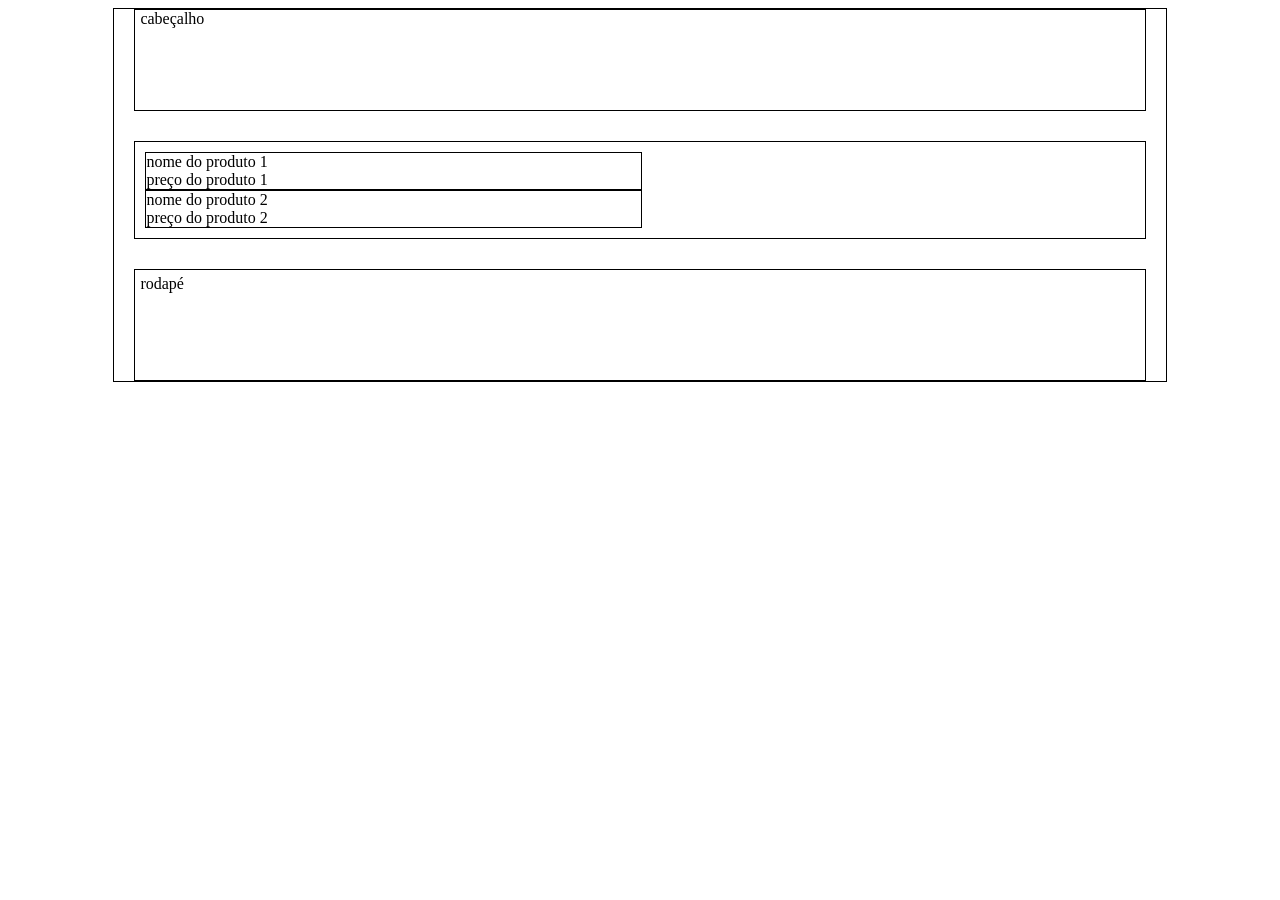
==== compras/index.html @ 2acc743c "aaa" ====
<!DOCTYPE html>
<html lang="en">
<head>
    <meta charset="UTF-8">
    <meta name="viewport" content="width=device-width, initial-scale=1.0">
    <title>Document</title>
    <link rel="stylesheet" href="https://meyerweb.com/eric/tools/css/reset/reset.css">
    <link rel="stylesheet" href="style.css">
</head>
<body>
    <div id="content">
        <header>
            cabeçalho
        </header>
        <div id="produtos">
            <div class="produto">
                nome do produto 1 <br>
                preço do produto 1
            </div>
            <div class="produto">
                nome do produto 2 <br>
                preço do produto 2
            </div>
        </div>
        <footer>
            rodapé
        </footer>
    </div>
</body>
</html>
---- compras/style.css ----
#content {
    border: 1px solid #000;

    width: 80%;
    margin: 0 auto;
    padding-left: 20px;
    padding-right: 20px;
}
header {
    border: 1px solid #000;

    height: 100px;
    padding-left: 5px;
    padding-right: 5px;
}
#produtos {
    border: 1px solid #000;

    padding: 10px;
    margin-bottom: 30px;
    margin-top: 30px;
}
.produto {
    border: 1px solid #000;

    width: 50%;
}
footer {
    border: 1px solid #000;
    
    height: 100px;
    padding: 5px;
}
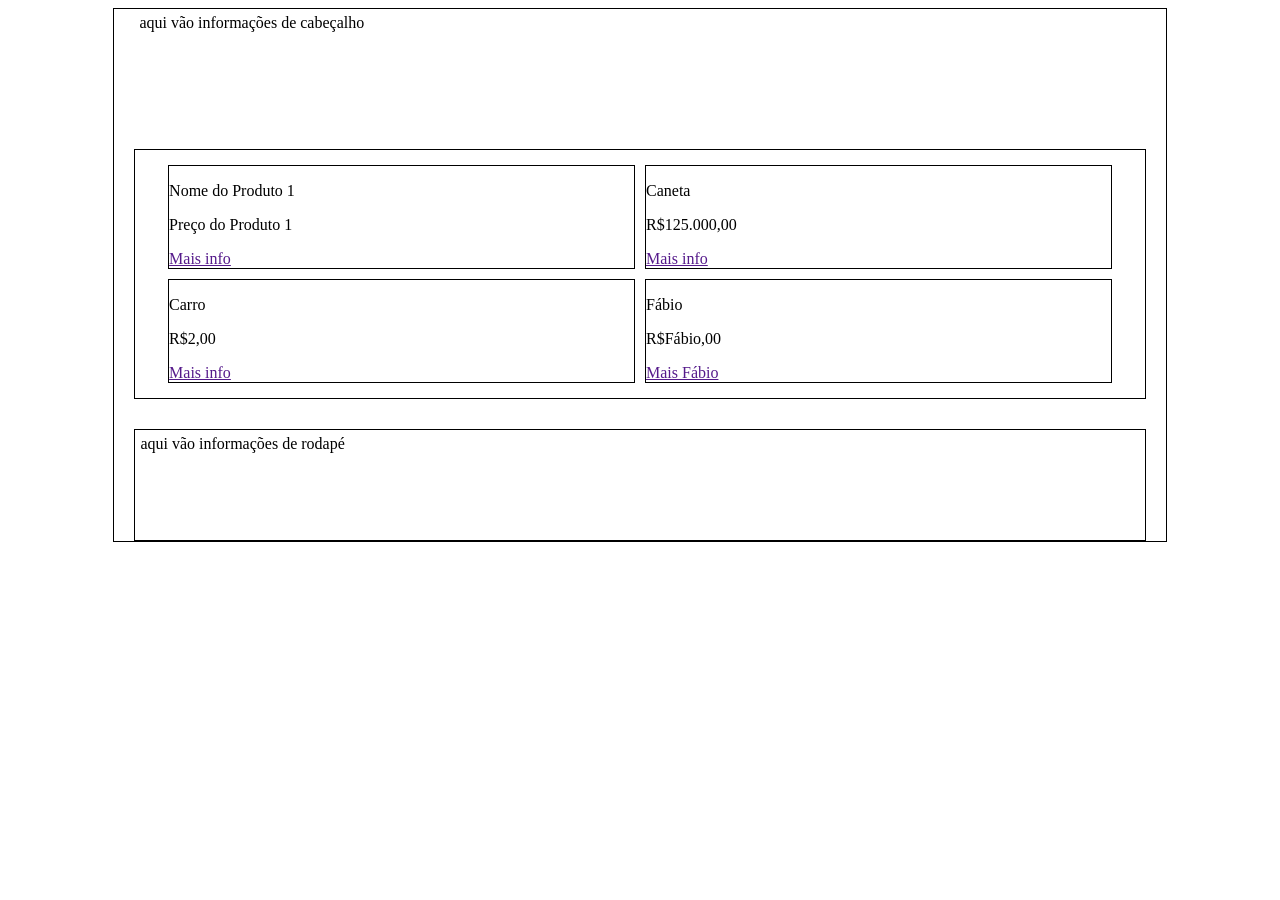
==== commit f3bd1f1f: "aaa" ====
--- a/compras/index.html
+++ b/compras/index.html
@@ -9,22 +9,30 @@
 </head>
 <body>
     <div id="content">
-        <header>
-            cabeçalho
-        </header>
-        <div id="produtos">
+        <header>aqui vão informações de cabeçalho</header>
+        <section id="produtos">
             <div class="produto">
-                nome do produto 1 <br>
-                preço do produto 1
+                <p class="nome">Nome do Produto 1</p>
+                <p class="preco">Preço do Produto 1</p>
+                <a href="">Mais info</a>
             </div>
             <div class="produto">
-                nome do produto 2 <br>
-                preço do produto 2
+                <p class="nome">Caneta</p>
+                <p class="preco">R$125.000,00</p>
+                <a href="">Mais info</a>
             </div>
-        </div>
-        <footer>
-            rodapé
-        </footer>
+            <div class="produto">
+                <p class="nome">Carro</p>
+                <p class="preco">R$2,00</p>
+                <a href="">Mais info</a>
+            </div>
+            <div class="produto">
+                <p class="nome">Fábio</p>
+                <p class="preco">R$Fábio,00</p>
+                <a href="">Mais Fábio</a>
+            </div>
+        </section>
+        <footer>aqui vão informações de rodapé</footer>
     </div>
 </body>
 </html>
--- a/compras/style.css
+++ b/compras/style.css
@@ -1,33 +1,40 @@
+/* CSS só com propriedades do Box Model */
+/* Centralização de layout não é igual a centralização de texto */
 #content {
-    border: 1px solid #000;
-
-    width: 80%;
-    margin: 0 auto;
+    border: 1px solid #000; /*espessura tipo cor*/
+    width: 80%; /*da largura disponibilizada pelo ancestral*/
+    margin: 0 auto; /*0 top/down, auto left/right*/
     padding-left: 20px;
     padding-right: 20px;
+    /* alternativa 2 padding: 0 20px 0 20px;
+    alternativa 3 padding: 0 20px;*/
 }
+
 header {
-    border: 1px solid #000;
+    border: 1px solid softgrey; /*espessura tipo cor*/
+    padding: 5px;
+    /*padding: 5px 6px 7px 8px;  TRBL*/
+    height: 100px;
+}
 
+#produtos {
+    border: 1px solid #000; /*espessura tipo cor*/
+    padding: 10px;
+    margin: 30px 0;
+
+    display: flex;
+    flex-wrap: wrap;
+    justify-content: center;
+}
+
+.produto {
+    border: 1px solid #000; /*espessura tipo cor*/
+    width: 47%;
+    margin: 5px;
+}
+
+footer {
+    border: 1px solid #000; /*espessura tipo cor*/
+    padding: 5px;
     height: 100px;
-    padding-left: 5px;
-    padding-right: 5px;
-}
-#produtos {
-    border: 1px solid #000;
-
-    padding: 10px;
-    margin-bottom: 30px;
-    margin-top: 30px;
-}
-.produto {
-    border: 1px solid #000;
-
-    width: 50%;
-}
-footer {
-    border: 1px solid #000;
-    
-    height: 100px;
-    padding: 5px;
 }
